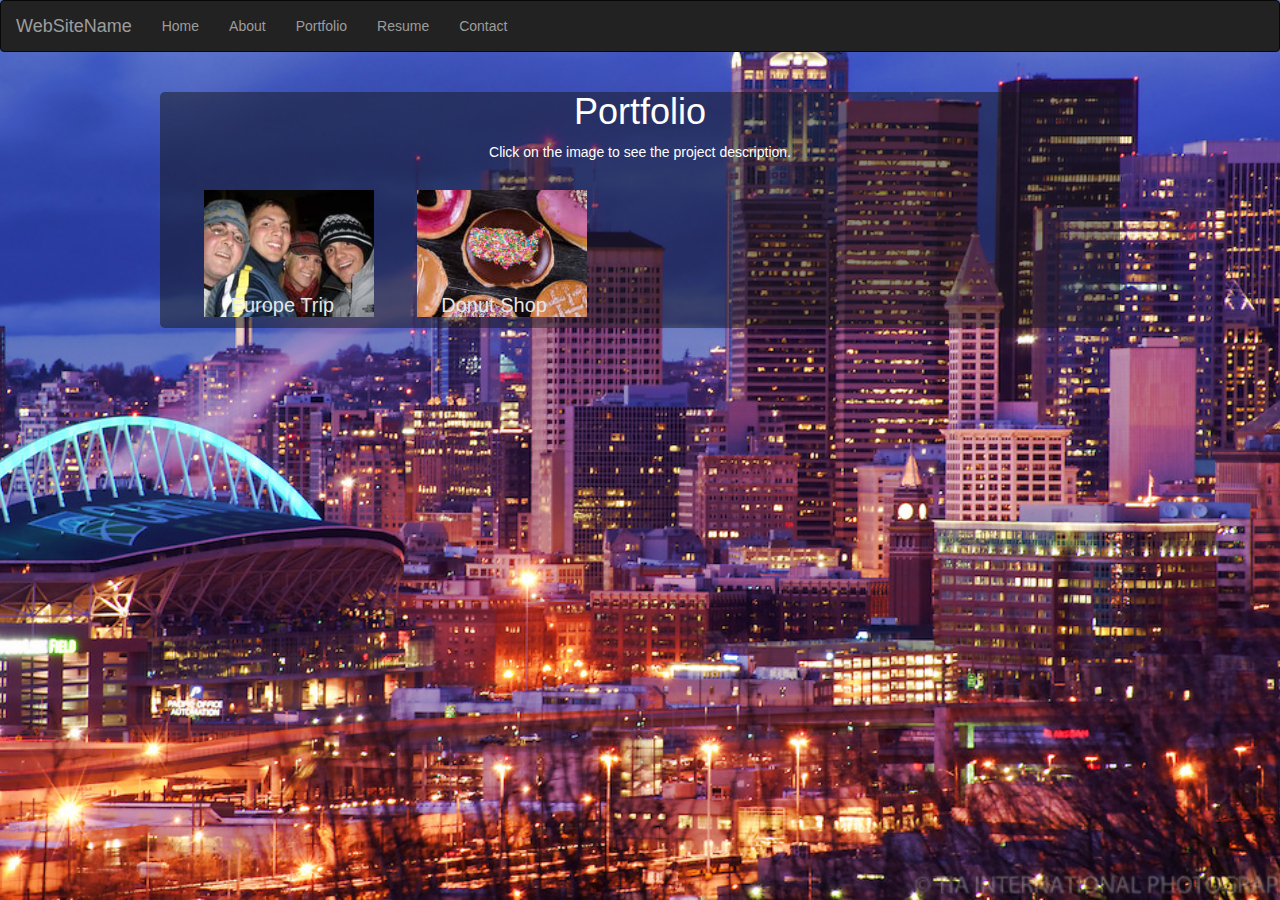
==== index.html @ e83cef01 "Update index.html" ====
<!DOCTYPE html>
<html lang="en">
<head>
  <title>Tyler Niemi's Portfolio</title>
  <meta name="viewport" content="width=device-width, initial-scale=1.0, maximum-scale=1.0, user-scalable=no">
        <meta name="viewport" content="width=device-width, initial-scale=1">
        <link rel="stylesheet" type="text/css" href="css/reset.css"/>
        <link rel="stylesheet" href="https://maxcdn.bootstrapcdn.com/bootstrap/3.3.7/css/bootstrap.min.css">
        <link rel="stylesheet" type="text/css" href="css/styles_test.css"/>
        <link rel="stylesheet" type="text/css" href="css/style1.css" />
        <link rel="stylesheet" type="text/css" href="css/navbar-fixed-side.css"/>
        <link rel="stylesheet" href="css\modal_style.css" type="text/css">
        <link rel="stylesheet" href="css\portfolio_buttons.css" type="text/css">
        <script src="https://ajax.googleapis.com/ajax/libs/jquery/1.12.4/jquery.min.js"></script>
        <script src="https://maxcdn.bootstrapcdn.com/bootstrap/3.3.7/js/bootstrap.min.js"></script>
        <script src="menu.js"></script>
</head>

<body>
  <nav class="navbar navbar-inverse">
  <div class="container-fluid">
    <div class="navbar-header">
      <button type="button" class="navbar-toggle" data-toggle="collapse" data-target="#myNavbar">
        <span class="icon-bar"></span>
        <span class="icon-bar"></span>
        <span class="icon-bar"></span>
      </button>
      <a class="navbar-brand" href="#">WebSiteName</a>
    </div>
    <div class="collapse navbar-collapse" id="myNavbar">
      <ul class="nav navbar-nav">
        <li><a href="" class="index">Home</a></li>
        <li><a href="" class="about">About</a></li>
        <li><a href="" class="work">Portfolio</a></li>
        <li><a href="" class="resume">Resume</a></li>
        <li><a href="" class="contact">Contact</a></li>
      </ul>
    </div>
  </div>
</nav>
<article id="index">
  <ul class="cb-slideshow">
    <li><span>Image 01</span></li>
    <li><span>Image 02</span></li>
    <li><span>Image 03</span></li>
    <li><span>Image 04</span></li>
    <li><span>Image 05</span></li>
    <li><span>Image 06</span></li>
  </ul>
</article>
<article id="about">
  <div class="content">
    <h3>About Me</h3>
    <div class="right"><img src="images/about.jpg"></div>
    <p>My name is Tyler Niemi. I am 35 years of age, and currently live in Renton, Washington. In 2004 I enrolled here in the Computer Science program. I received my AA degree in 2006, and Im now looking to pursue my BA. By obtaining my degree Im hoping to land a position where I can not only showcase my skills, but support myself as well. </p>

    <h3>Family</h3>
    <p>In my family I have 2 sisters. Ashley who is 39, and Lindsay who is 38. They are both happily married and each have 2 daughters so I have 4 nieces Kylie who is 11, Kiera and Ella who are both 7, and Layla who is 4.</p>
  </div>
</article>

<article id="resume">
  <div class="content">
    <h3>Resume</h3>
    <p>Computer Science student with 5 years experience in content management using multiple tools to ensure that web content and functionality were working as desired. Looking to obtain an entry level position in Web Decvelopment with an organization where my IT skills and great work ethic will be an asset to an established team</p>

    <h3>Technical Training</h3>
    <table id="training">
     <tr>
      <td><li>SQL Server 2000</li></td>
      <td><li>SEO</li></td>
      <td><li>Digital Imaging</li></td>
    </tr>

    <tr>
      <td><li>HTML & HTML 5</li></td>
      <td><li>Web Design</li></td>
      <td><li>C#.Net</li></td>
    </tr>

    <tr>
      <td><li>Data Analysis</li></td>
      <td><li>Dreamweaver</li></td>
      <td><li>Data Theory And Design</li></td>
    </tr>

    <tr>
      <td><li>JavaScript</li></td>
      <td><li>Software Testing</li></td>
      <td><li>Technical Writing</li></td>
    </tr>

    <tr>
      <td><li>Frontpage</li></td>
      <td><li>Site Trafficking</li></td>
      <td><li>Abode Flah</li></td>
    </tr>

    <tr>
      <td><li>SQL Server 2014</li></td>
      <td><li>Ruby On Rails</li></td>
      <td><li>Adobe Flash</li></td>
    </tr>

    <tr>
      <td><li>CSS</li></td>
      <td><li>JQuery</li></td>
      <td><li>Tableau</li></td>
    </tr>
  </table>

  <h2>Professional Experience</h2>
  <h3>Content Manager</h3>
  <p class="alignleft"><i>FaithNetwork, Bellevue Washington</i></p>
    <p class="alignright">(January 11th, 2011 - Current)</p>
    <ul>
      <li>Ultilized Content Management System to create and update websites using HTML and CSS</li>
      <li>Creating and Managing Google Analytic Accounts for over 300 websites</li>
      <li>Monitored IE8-10, Chrome, Safari, and Firefox to ensure links and content were working correctly</li>
      <li>Edited images when neccesary using Adobe Photoshop</li>
    </ul>
    <h3>Material Handeler</h3>
  <p class="alignleft"><i>Federal Express, Seatac Washington</i></p>
    <p class="alignright">March, 23rd 2016 - Current</p>
    <h3>Web Designer</h3>
  <p class="alignleft"><i>Hobart Machined Products, Hobart Washington</i></p>
    <p class="alignright">March 2008 - August 2016</p>
    <ul>
      <li>Created expansion pages using HTML and CSS in Microsoft Frontpage/li>
      <li>Updated photos and text content</li>
      <li>Tested webpages for errors and broken links and repaired them as needed</li>
    </ul>
  </div>
   </article>
   <article id="work">
    <div class="content">
    <h1 id="portfolio">Portfolio</h1>
    <p id="desc">Click on the image to see the project description.</p>

    <!-- Trigger/Open The Modal -->
<div id="shop">
    <button class="modal-button">
        <img src="images/scotland/P1290255.JPG"/>
        <a href="#myModal1">Europe Trip</a>
    </button>
    <button class="modal-button">
        <img src="images/donut.jpg"/>
        <a href="#myModal2">Donut Shop</a>
    </button>
</div>

<!-- The Modal -->
<div id="myModal1" class="modal">

  <!-- Modal content -->
  <div class="modal-content">
    <div class="modal-header">
      <span class="close">×</span>
      <h2>Europe Trip</h2>
    </div>
    <div class="modal-body">
      <div class="left"> <img src="https://tyler-niemi.github.io/images/scotland/P1290255.JPG"><br><br><img src="images/spain/P2060409.JPG"></div>
     <div class="right"><img src="images/london/P1240009.jpg"><br><br><img src="images/scotland/P1300308.JPG"></div>

     <h3>About Project</h3>
     <p>In the winter of 2009 two of my cousins and I took a trip to Europe for two weeks. The places we visited were London, Scotland, France, and Spain. For this project, I wanted to gather all the photos from this amazing trip and create a Lightbox Window using JQuery that would allow visiters to view these photos.

     <h3>Skills used to create the project:</h3>

      <ul id="productDesc">
        <li>HTML</li>
        <li>CSS</li>
        <li>JavaScript</li>
        <li>JQuery</li>
        <li>Photoshop</li>
      </ul>
      <input type="button" value="VIEW PROJECT" onclick="openTrips()" id="trips">

    </div>
  </div>

</div>


<!-- Trigger/Open The Modal -->


<!-- The Modal -->
<div id="myModal2" class="modal">

  <!-- Modal content -->
  <div class="modal-content">
    <div class="modal-header">
      <span class="close">×</span>
      <h2>Donut Shop</h2>
    </div>
    <div class="modal-body">
      <h3>About Project</h3>
     <p>For this project, one of my class assingments was to create a donut shop simulator.
      The purpose of this project was to to create three variables hours, customers per hour,
      and donuts made per hour and finally we were to add all the numbers from the donuts made per hour variable to get the total donuts that were made per day.</p>

      <p>The way I accomplished this was I wrote some JavaScript code to get a random number for the customers, and then I multiplied that by 2 to get the donutes per hour. </p>
      <h3>Skills used to create the project:</h3>
      <ul id="productDesc">
        <li>HTML</li>
        <li>CSS</li>
        <li>JavaScript</li>
        <li>JQuery</li>
      </ul>
      <input type="button" value="VIEW PROJECT" onclick="openShop()" id="trips">
    </div>
    </div>
  </div>

</div>
</article>
       <article id="contact">
        <div class="content">
      <h3>Contact Me</h3>
      <h4 id="full_name">Name :</h4> Tyler Niemi<br>
                    <h4 id="phone_number">Number :</h4> 206-228-8335<br>
                    <h4 id="email">Email :</h4> <a href="mailto: tylerniemi@hotmail.com">tylerniemi@hotmail.com</a>
    </div>
    </article>
  </div>
  <script src="https://ajax.googleapis.com/ajax/libs/jquery/1.11.3/jquery.min.js"></script>
  <script type="text/javascript" src="js\modal_window.js"></script>
  <script type="text/javascript" src="js\span_content.js"></script>
  </body>
</html>
---- css/styles_test.css ----
body {
  background: url(../images/seattle_night.jpg) no-repeat center center fixed;
  -webkit-background-size: cover;
  -moz-background-size: cover;
  -o-background-size: cover;
  background-size: cover;
}

.content {
  font-family: 'Open Sans', sans-serif;
  margin: 40px auto;
  background: rgba(22,22,22, 0.5);
  width: 100%;
    max-width: 960px;
  border-radius: 5px;
  padding-bottom: 32px;
  color: white;
}

table#training {
    width: 100%;
}

.left {
    float:right;

}

.right {
    float: right;

}

.modal-button {
    border: none;
  padding: 0;
  background: none;
}



#about p {
    padding-left: 40px;
}

.modal-body p {
    color: black;
}

.modal-content h3 {
    color: black;
}

#training li{
    padding-left: 40px;
  }

#portfolio, #desc
{
  text-align: center;
}

table.center {
  margin-left:auto;
  margin-right:auto;
}

#productDesc {
  list-style-image:url(../images/action_add.png);
  color: black;
}

#trips
{
    background-color: Transparent;
    background-repeat:no-repeat;
    cursor:pointer;
    overflow: hidden;
    outline:none;
    color: #4286f4;
    font-size: 25px;
    border: 2px solid #4286f4;
    padding: 10px;
    border-radius: 25px;
}

.cd-main-content {
  width: 90%;
  max-width: 700px;
  margin: 0 auto;
  padding: 2em 0;
}
.cd-main-content p {
  font-size: 1.4rem;

  line-height: 1.0;
  color: #999999;
  margin: 2em 0;
}
@media only screen and (min-width: 1170px) {
  .cd-main-content {
    padding: 3em 0;
    margin-top: -30px;
  }
  .cd-main-content p {
    font-size: 1.6rem;
  }
}

#callout {
  width: 180px;
  padding: 5px 15px;
  float: left;
  margin: 13px 0 0 5%;
}

#middle {
  width: 180px; /* Account for margins + border values */
  float: left;
  padding: 5px 15px;
  margin: 13px 0 0 5%;
}

#sidebar {
  width: 180px;
  padding: 5px 15px;
  float: left;
  margin: 13px 0 0 5%;
}

/* Custom, iPhone Retina */
@media only screen and (min-width : 320px) {
    body {
        background-color: black;
        color: white;
    }

    img {
        max-width:100%;
        height:auto !important;
        width:100%;
        padding:15px;
    }
    #full_name, #phone_number, #email {
    display:inline !important;
    margin: 5px;
    font-size: 25px;}

    div.left {
        width: 110px;
        height: 100px;
    }

    div.right{
        width: 110px;
        height: 100px;
    }
    .modal-button
    {
      display: inline-block;
      height: 150px;
      padding: 0;
      margin: 0;
      vertical-align: top;
      width: 200px;
      border: none;
    }

}

/* Extra Small Devices, Phones */
@media only screen and (min-width : 480px) {
    body {
        background-color: black;
        color: white;

    }
    img {
        max-width:100%;
        height:auto !important;
        width:100%;
        padding:15px;
    }

    #full_name, #phone_number, #email {
    display:inline !important;
    margin: 5px;
    font-size: 25px;}

    div.left {
        width: 110px;
        height: 100px;
    }

    div.right{
        width: 110px;
        height: 100px;
    }

    .modal-button
    {
      display: inline-block;
      height: 150px;
      padding: 0;
      margin: 0;
      vertical-align: top;
      width: 200px;
      border: none;
    }
}


/* Small Devices, Tablets */
@media only screen and (min-width : 768px) {
    /* your mobile css, change this as you please */
    body
    {
        background-color: #D3D3D3;
        color: black
    }

    img {
        max-width:100%;
        height:auto !important;
        width:100%;
        padding:15px;
    }

    #full_name, #phone_number, #email {
    display:inline !important;
    margin: 5px;
    font-size: 25px;}

    div.left {
        width: 200px;
        height: 150px;
    }

    div.right{
        width: 200px;
        height: 150px;
    }

        .modal-button
    {
      display: inline-block;
      height: 150px;
      padding: 0;
      margin: 0;
      vertical-align: top;
      width: 200px;
      border: none;
    }
}

/* Medium Devices, Desktops */
@media only screen and (min-width : 992px) {
    body {
        background-color: white;
        color: black;
    }
    #full_name, #phone_number, #email {
    display:inline !important;
    margin: 5px;
    font-size: 25px;}

    img {
        max-width:100%;
        height:auto !important;
        width:100%;
        padding:15px;
    }

    div.left {
        width: 200px;
        height: 150px;
    }

    div.right{
        width: 200px;
        height: 150px;
    }

        .modal-button
    {
      display: inline-block;
      height: 150px;
      padding: 0;
      margin: 0;
      vertical-align: top;
      width: 200px;
      border: none;
    }
}

/* Large Devices, Wide Screens */
@media only screen and (min-width : 1200px) {
    /* your desktop css */
    body {
        background-color: white;
        color: black;
    }

    #full_name {
        font-size: 25px;
        display:inline !important;
    margin: 5px;
    }

    #phone_number, #email {
    display:inline !important;
    margin: 5px;
    font-size: 25px;}

    img {
        max-width:100%;
        height:auto !important;
        width:100%;
        padding:15px;
    }

    div.left {
        width: 200px;
        height: 150px;
    }

    div.right{
        width: 200px;
        height: 150px;
    }

        .modal-button
    {
      display: inline-block;
      height: 150px;
      padding: 0;
      margin: 0;
      vertical-align: top;
      width: 200px;
      border: none;
    }
}
---- css/style1.css ----
.cb-slideshow li{
  list-style-type: none;
}

.cb-slideshow,
.cb-slideshow:after {
    position: fixed;
    width: 100%;
    height: 100%;
    margin-top: -20px;
    left: 0px;
    z-index: 0;
}
.cb-slideshow:after {
    content: '';
    background: transparent url(../images/pattern.png) repeat top left;
}
.cb-slideshow li span {
    width: 100%;
    height: 100%;
    position: absolute;
    top: 0px;
    left: 0px;
    color: transparent;
    background-size: cover;
    background-position: 50% 50%;
    background-repeat: none;
    opacity: 0;
    z-index: 0;
    -webkit-backface-visibility: hidden;
    -webkit-animation: imageAnimation 36s linear infinite 0s;
    -moz-animation: imageAnimation 36s linear infinite 0s;
    -o-animation: imageAnimation 36s linear infinite 0s;
    -ms-animation: imageAnimation 36s linear infinite 0s;
    animation: imageAnimation 36s linear infinite 0s;
}
.cb-slideshow li div {
    z-index: 1000;
    position: absolute;
    bottom: 30px;
    left: 0px;
    width: 100%;
    text-align: center;
    opacity: 0;
    color: #fff;
    -webkit-animation: titleAnimation 36s linear infinite 0s;
    -moz-animation: titleAnimation 36s linear infinite 0s;
    -o-animation: titleAnimation 36s linear infinite 0s;
    -ms-animation: titleAnimation 36s linear infinite 0s;
    animation: titleAnimation 36s linear infinite 0s;
}
.cb-slideshow li div h3 {
    font-family: 'BebasNeueRegular', 'Arial Narrow', Arial, sans-serif;
    font-size: 240px;
    padding: 0;
    line-height: 200px;
}
.cb-slideshow li:nth-child(1) span {
    background-image: url(../images/me.jpg)
}
.cb-slideshow li:nth-child(2) span {
    background-image: url(../images/camping_trip.jpg);
    -webkit-animation-delay: 6s;
    -moz-animation-delay: 6s;
    -o-animation-delay: 6s;
    -ms-animation-delay: 6s;
    animation-delay: 6s;
}
.cb-slideshow li:nth-child(3) span {
    background-image: url(../images/cruise.jpg);
    -webkit-animation-delay: 12s;
    -moz-animation-delay: 12s;
    -o-animation-delay: 12s;
    -ms-animation-delay: 12s;
    animation-delay: 12s;
}
.cb-slideshow li:nth-child(4) span {
    background-image: url(../images/wedding.jpg);
    -webkit-animation-delay: 18s;
    -moz-animation-delay: 18s;
    -o-animation-delay: 18s;
    -ms-animation-delay: 18s;
    animation-delay: 18s;
}
.cb-slideshow li:nth-child(5) span {
    background-image: url(../images/ferluga_party.jpg);
    -webkit-animation-delay: 24s;
    -moz-animation-delay: 24s;
    -o-animation-delay: 24s;
    -ms-animation-delay: 24s;
    animation-delay: 24s;
}
.cb-slideshow li:nth-child(6) span {
    background-image: url(../images/tilly_car.jpg);
    -webkit-animation-delay: 30s;
    -moz-animation-delay: 30s;
    -o-animation-delay: 30s;
    -ms-animation-delay: 30s;
    animation-delay: 30s;
}
.cb-slideshow li:nth-child(2) div {
    -webkit-animation-delay: 6s;
    -moz-animation-delay: 6s;
    -o-animation-delay: 6s;
    -ms-animation-delay: 6s;
    animation-delay: 6s;
}
.cb-slideshow li:nth-child(3) div {
    -webkit-animation-delay: 12s;
    -moz-animation-delay: 12s;
    -o-animation-delay: 12s;
    -ms-animation-delay: 12s;
    animation-delay: 12s;
}
.cb-slideshow li:nth-child(4) div {
    -webkit-animation-delay: 18s;
    -moz-animation-delay: 18s;
    -o-animation-delay: 18s;
    -ms-animation-delay: 18s;
    animation-delay: 18s;
}
.cb-slideshow li:nth-child(5) div {
    -webkit-animation-delay: 24s;
    -moz-animation-delay: 24s;
    -o-animation-delay: 24s;
    -ms-animation-delay: 24s;
    animation-delay: 24s;
}
.cb-slideshow li:nth-child(6) div {
    -webkit-animation-delay: 30s;
    -moz-animation-delay: 30s;
    -o-animation-delay: 30s;
    -ms-animation-delay: 30s;
    animation-delay: 30s;
}
/* Animation for the slideshow images */
@-webkit-keyframes imageAnimation {
    0% { opacity: 0;
    -webkit-animation-timing-function: ease-in; }
    8% { opacity: 1;
         -webkit-animation-timing-function: ease-out; }
    17% { opacity: 1 }
    25% { opacity: 0 }
    100% { opacity: 0 }
}
@-moz-keyframes imageAnimation {
    0% { opacity: 0;
    -moz-animation-timing-function: ease-in; }
    8% { opacity: 1;
         -moz-animation-timing-function: ease-out; }
    17% { opacity: 1 }
    25% { opacity: 0 }
    100% { opacity: 0 }
}
@-o-keyframes imageAnimation {
    0% { opacity: 0;
    -o-animation-timing-function: ease-in; }
    8% { opacity: 1;
         -o-animation-timing-function: ease-out; }
    17% { opacity: 1 }
    25% { opacity: 0 }
    100% { opacity: 0 }
}
@-ms-keyframes imageAnimation {
    0% { opacity: 0;
    -ms-animation-timing-function: ease-in; }
    8% { opacity: 1;
         -ms-animation-timing-function: ease-out; }
    17% { opacity: 1 }
    25% { opacity: 0 }
    100% { opacity: 0 }
}
@keyframes imageAnimation {
    0% { opacity: 0;
    animation-timing-function: ease-in; }
    8% { opacity: 1;
         animation-timing-function: ease-out; }
    17% { opacity: 1 }
    25% { opacity: 0 }
    100% { opacity: 0 }
}
/* Animation for the title */
@-webkit-keyframes titleAnimation {
    0% { opacity: 0 }
    8% { opacity: 1 }
    17% { opacity: 1 }
    19% { opacity: 0 }
    100% { opacity: 0 }
}
@-moz-keyframes titleAnimation {
    0% { opacity: 0 }
    8% { opacity: 1 }
    17% { opacity: 1 }
    19% { opacity: 0 }
    100% { opacity: 0 }
}
@-o-keyframes titleAnimation {
    0% { opacity: 0 }
    8% { opacity: 1 }
    17% { opacity: 1 }
    19% { opacity: 0 }
    100% { opacity: 0 }
}
@-ms-keyframes titleAnimation {
    0% { opacity: 0 }
    8% { opacity: 1 }
    17% { opacity: 1 }
    19% { opacity: 0 }
    100% { opacity: 0 }
}
@keyframes titleAnimation {
    0% { opacity: 0 }
    8% { opacity: 1 }
    17% { opacity: 1 }
    19% { opacity: 0 }
    100% { opacity: 0 }
}
/* Show at least something when animations not supported */
.no-cssanimations .cb-slideshow li span{
    opacity: 1;
}

@media screen and (max-width: 1140px) {
    .cb-slideshow li div h3 { font-size: 140px }
}
@media screen and (max-width: 600px) {
    .cb-slideshow li div h3 { font-size: 80px }
}
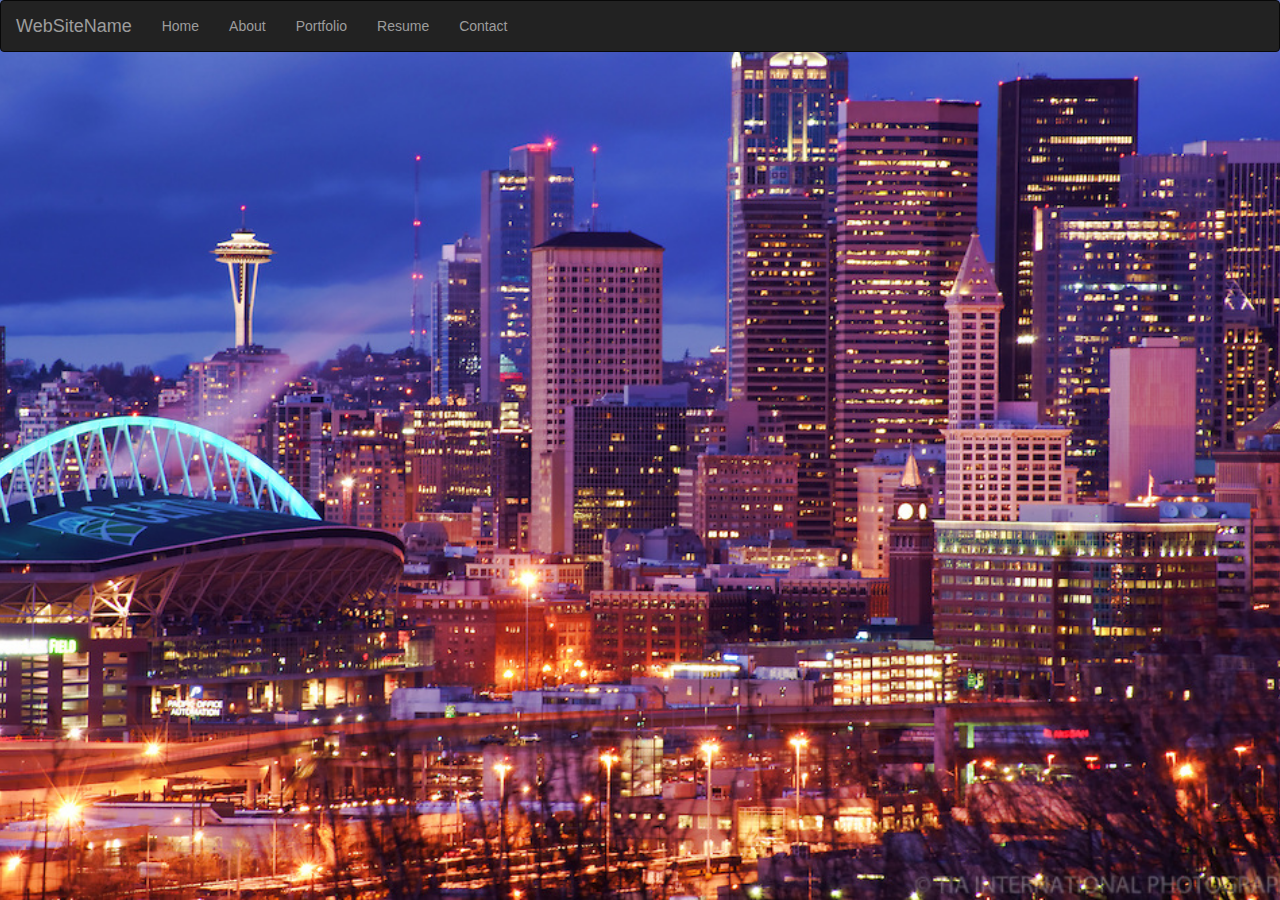
==== commit f445c2d5: "Update index.html" ====
--- a/index.html
+++ b/index.html
@@ -52,10 +52,7 @@
   <div class="content">
     <h3>About Me</h3>
     <div class="right"><img src="images/about.jpg"></div>
-    <p>My name is Tyler Niemi. I am 35 years of age, and currently live in Renton, Washington. In 2004 I enrolled here in the Computer Science program. I received my AA degree in 2006, and Im now looking to pursue my BA. By obtaining my degree Im hoping to land a position where I can not only showcase my skills, but support myself as well. </p>
-
-    <h3>Family</h3>
-    <p>In my family I have 2 sisters. Ashley who is 39, and Lindsay who is 38. They are both happily married and each have 2 daughters so I have 4 nieces Kylie who is 11, Kiera and Ella who are both 7, and Layla who is 4.</p>
+    <p>Computer Science student with 5 years experience in content management using multiple tools to ensure that web content and functionality were working as desired. Looking to obtain an entry level position in Web Decvelopment with an organization where my IT skills and great work ethic will be an asset to an established team.</p>
   </div>
 </article>
 
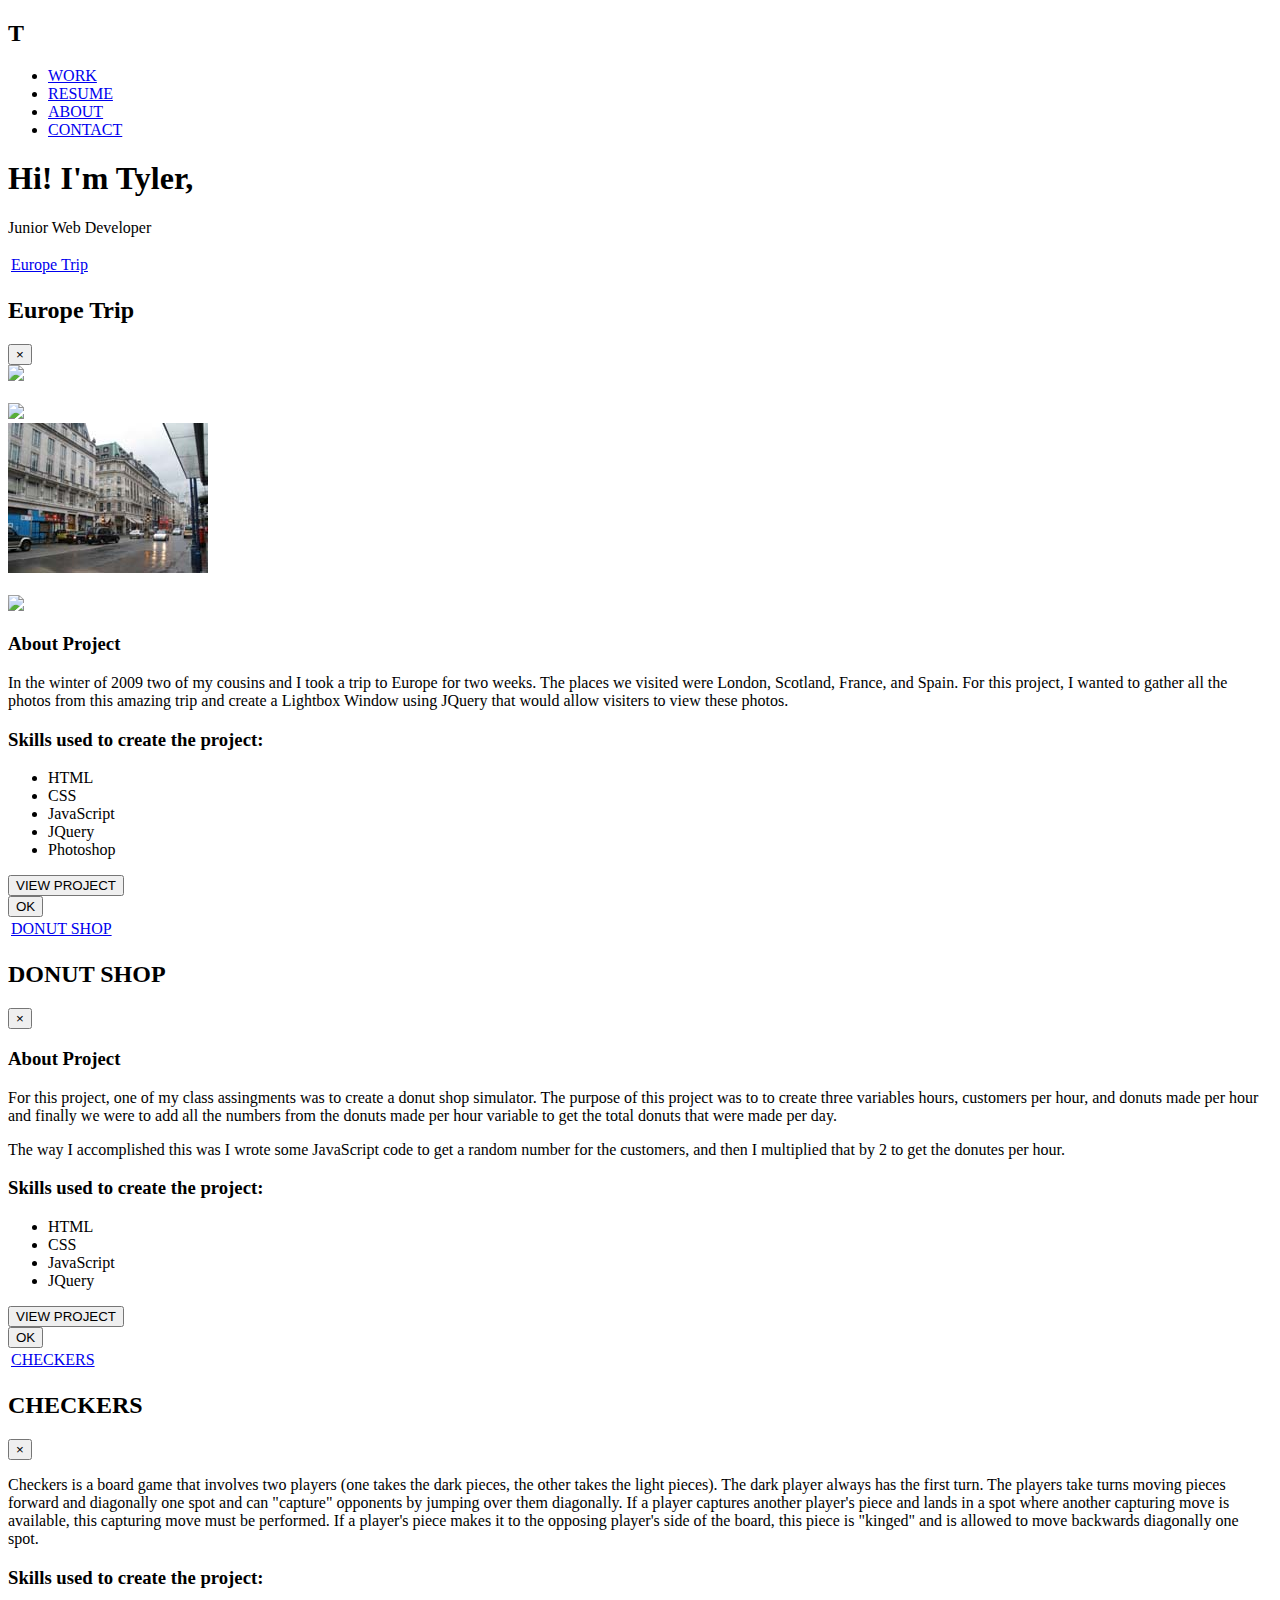
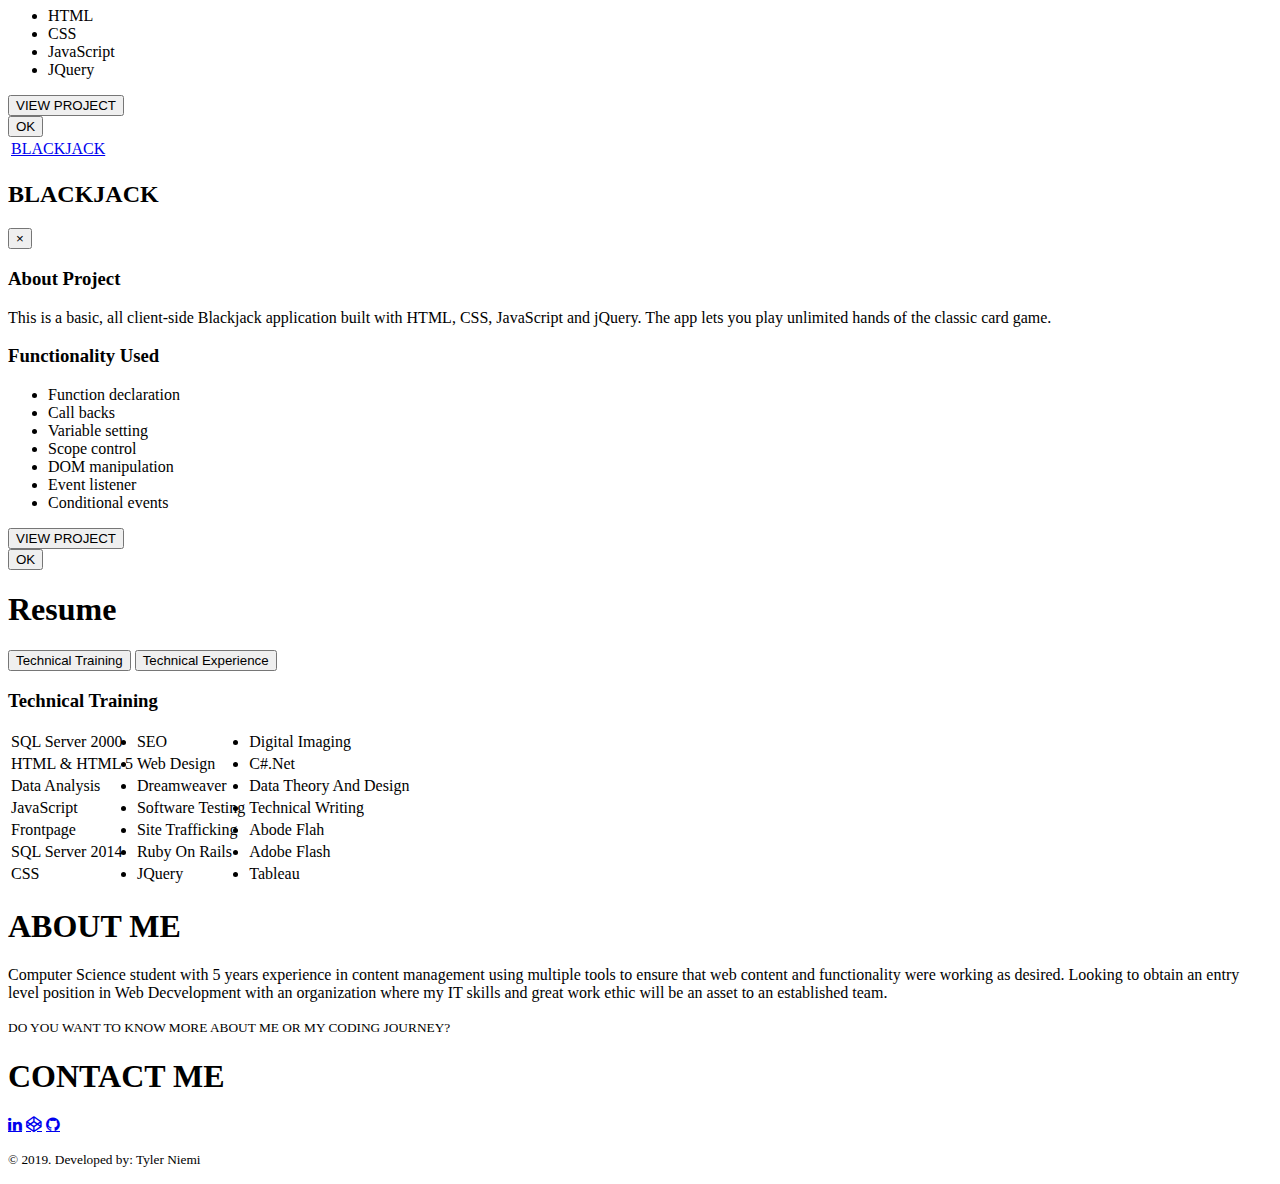
==== commit 672e450f: "Update index.html" ====
--- a/index.html
+++ b/index.html
@@ -1,228 +1,369 @@
 <!DOCTYPE html>
-<html lang="en">
+
+<html>
+
 <head>
-  <title>Tyler Niemi's Portfolio</title>
-  <meta name="viewport" content="width=device-width, initial-scale=1.0, maximum-scale=1.0, user-scalable=no">
-        <meta name="viewport" content="width=device-width, initial-scale=1">
-        <link rel="stylesheet" type="text/css" href="css/reset.css"/>
-        <link rel="stylesheet" href="https://maxcdn.bootstrapcdn.com/bootstrap/3.3.7/css/bootstrap.min.css">
-        <link rel="stylesheet" type="text/css" href="css/styles_test.css"/>
-        <link rel="stylesheet" type="text/css" href="css/style1.css" />
-        <link rel="stylesheet" type="text/css" href="css/navbar-fixed-side.css"/>
-        <link rel="stylesheet" href="css\modal_style.css" type="text/css">
-        <link rel="stylesheet" href="css\portfolio_buttons.css" type="text/css">
-        <script src="https://ajax.googleapis.com/ajax/libs/jquery/1.12.4/jquery.min.js"></script>
-        <script src="https://maxcdn.bootstrapcdn.com/bootstrap/3.3.7/js/bootstrap.min.js"></script>
-        <script src="menu.js"></script>
+  <title>Tyler Niemi</title>
+
+  <meta charset="utf-8">
+  <meta name="description" content="Personal Portfolio">
+  <meta name="author" content="Tyler Niemi">
+  <meta name="keywords" content="Personal portfolio, about, work, projects, contact">
+  <meta name="viewport" content="width=device-width, initial-scale=1.0">
+  <link rel="stylesheet" type="text/css" href="css/styles.css">
+  <link rel="stylesheet" type="text/css" href="css/modal_styles.css">
+
+  <link rel="stylesheet" href="css\portfolio_buttons.css" type="text/css">
+  <link href="css/bootstrap.min.css" rel="stylesheet">
+
+  <link rel="stylesheet" href="https://cdnjs.cloudflare.com/ajax/libs/font-awesome/4.7.0/css/font-awesome.min.css">
+  <link href="https://fonts.googleapis.com/css?family=Architects+Daughter|Itim|Source+Sans+Pro" rel="stylesheet">
+
 </head>
 
 <body>
-  <nav class="navbar navbar-inverse">
-  <div class="container-fluid">
-    <div class="navbar-header">
-      <button type="button" class="navbar-toggle" data-toggle="collapse" data-target="#myNavbar">
-        <span class="icon-bar"></span>
-        <span class="icon-bar"></span>
-        <span class="icon-bar"></span>
-      </button>
-      <a class="navbar-brand" href="#">WebSiteName</a>
-    </div>
-    <div class="collapse navbar-collapse" id="myNavbar">
-      <ul class="nav navbar-nav">
-        <li><a href="" class="index">Home</a></li>
-        <li><a href="" class="about">About</a></li>
-        <li><a href="" class="work">Portfolio</a></li>
-        <li><a href="" class="resume">Resume</a></li>
-        <li><a href="" class="contact">Contact</a></li>
+<div id="container">
+
+  <nav id="navbar">
+    <div id="navLogo">
+      <h2 id="logo">T</h2>
+    </div>
+
+    <div id="navLinks">
+      <ul id="uList">
+        <li class="list"><a class="link" href="#projects">WORK</a></li>
+        <li class="list"><a class="link" href="#resumeImg">RESUME</a></li>
+        <li class="list"><a class="link" href="#aboutImg">ABOUT</a></li>
+        <li class="list"><a class="link" href="#contactImg">CONTACT</a></li>
       </ul>
     </div>
+  </nav>
+
+  <main id="main">
+    <div id="welcome-section">
+      <div id="layer">
+        <h1 id="welcomeHeadline">Hi! I'm Tyler,</h1>
+        <p id="welcomeParagraf">Junior Web Developer</p>
+      </div>
+    </div>
+
+    <div id="projects">
+
+      <div class="container-fluid">
+        <div class="row">
+          <div class="col-xs-12 col-md-6 id="first-child"">
+            <div class="bg top-left">
+            </div>
+
+            <table class="center">
+              <tr>
+                <td><a href="#firstModal" role="button" class="btn btn-primary" data-toggle="modal">Europe Trip</a></td>
+              </tr>
+            </table>
+
+            <!-- START MODEL -->
+            <div class="modal" id="firstModal" tabindex="-1" role="dialog" aria-hidden="true">
+              <div class="modal-dialog modal-full" role="document">
+                <div class="modal-content">
+                  <div class="modal-header">
+                    <h2 class="modal-title">Europe Trip</h2>
+                    <button type="button" class="close" data-dismiss="modal" aria-label="Close">
+                    <span aria-hidden="true">×</span>
+                  </button>
+                </div>
+
+                <div class="modal-body" id="result">
+                  <div class="left">
+                    <img src="images/france/P1260180.jpg"><br><br><img src="images/spain/P2060409.jpg">
+                  </div>
+
+                  <div class="right">
+                    <img src="images/london/P1240009.jpg"><br><br><img src="images/scotland/P1300308.jpg">
+                  </div>
+
+                  <h3>About Project</h3>
+                  <p>In the winter of 2009 two of my cousins and I took a trip to Europe for two weeks. The places we visited were London, Scotland, France, and Spain. For this project, I wanted to gather all the photos from this amazing trip and create a Lightbox Window using JQuery that would allow visiters to view these photos.</p>
+
+                  <h3>Skills used to create the project:</h3>
+
+                  <ul id="productDesc">
+                    <li>HTML</li>
+                    <li>CSS</li>
+                    <li>JavaScript</li>
+                    <li>JQuery</li>
+                    <li>Photoshop</li>
+                  </ul>
+
+                  <input type="button" value="VIEW PROJECT" onclick="openTrips()" id="trips">
+                </div>
+                <div class="modal-footer">
+                <button type="button" class="btn btn-secondary" data-dismiss="modal">OK</button>
+              </div>
+            </div>
+          </div>
+        </div>
+        <!-- END MODEL -->
+      </div>
+
+      <div class="col-xs-12 col-md-6">
+        <div class="bg top-right"></div>
+
+          <table class="center">
+            <tr>
+              <td><a href="#secondModal" role="button" class="btn btn-primary" data-toggle="modal">DONUT SHOP</a></td>
+            </tr>
+          </table>
+
+          <!-- START MODEL -->
+          <div class="modal" id="secondModal" tabindex="-1" role="dialog" aria-hidden="true">
+            <div class="modal-dialog modal-full" role="document">
+              <div class="modal-content">
+                <div class="modal-header">
+                  <h2 class="modal-title">DONUT SHOP</h2>
+                  <button type="button" class="close" data-dismiss="modal" aria-label="Close">
+                  <span aria-hidden="true">×</span>
+                  </button>
+                </div>
+                <div class="modal-body p-4" id="result">
+                  <h3>About Project</h3>
+                  <p>For this project, one of my class assingments was to create a donut shop simulator.
+                  The purpose of this project was to to create three variables hours, customers per hour,
+                  and donuts made per hour and finally we were to add all the numbers from the donuts made per hour variable to get the total donuts that were made per day.</p>
+
+                  <p>The way I accomplished this was I wrote some JavaScript code to get a random number for the customers, and then I multiplied that by 2 to get the donutes per hour. </p>
+
+                  <h3>Skills used to create the project:</h3>
+
+                  <ul id="productDesc">
+                    <li>HTML</li>
+                    <li>CSS</li>
+                    <li>JavaScript</li>
+                    <li>JQuery</li>
+                  </ul>
+
+                  <input type="button" value="VIEW PROJECT" onclick="openShop()" id="trips">
+                </div>
+                <div class="modal-footer">
+                <button type="button" class="btn btn-secondary" data-dismiss="modal">OK</button>
+              </div>
+            </div>
+          </div>
+        </div>
+        <!-- END MODEL -->
+      </div>
+
+      <div class="col-xs-12 col-md-6">
+        <div class="bg bottom-left"></div>
+
+        <table class="center">
+            <tr>
+              <td><a href="#thirdModal" role="button" class="btn btn-primary" data-toggle="modal">CHECKERS</a></td>
+            </tr>
+          </table>
+
+          <!-- START MODEL -->
+          <div class="modal" id="thirdModal" tabindex="-1" role="dialog" aria-hidden="true">
+            <div class="modal-dialog modal-full" role="document">
+              <div class="modal-content">
+                <div class="modal-header">
+                  <h2 class="modal-title">CHECKERS</h2>
+                  <button type="button" class="close" data-dismiss="modal" aria-label="Close">
+                  <span aria-hidden="true">×</span>
+                  </button>
+                </div>
+                <div class="modal-body p-4" id="result">
+                  <p>Checkers is a board game that involves two players (one takes the dark pieces, the other takes the light pieces). The dark player always has the first turn. The players take turns moving pieces forward and diagonally one spot and can "capture" opponents by jumping over them diagonally. If a player captures another player's piece and lands in a spot where another capturing move is available, this capturing move must be performed. If a player's piece makes it to the opposing player's side of the board, this piece is "kinged" and is allowed to move backwards diagonally one spot.</p>
+
+                  <h3>Skills used to create the project:</h3>
+
+                  <ul id="productDesc">
+                    <li>HTML</li>
+                    <li>CSS</li>
+                    <li>JavaScript</li>
+                    <li>JQuery</li>
+                  </ul>
+
+                  <input type="button" value="VIEW PROJECT" onclick="openCheckers()" id="trips">
+                </div>
+                <div class="modal-footer">
+                <button type="button" class="btn btn-secondary" data-dismiss="modal">OK</button>
+              </div>
+            </div>
+          </div>
+        </div>
+        <!-- END MODEL -->
+      </div>
+
+      <div class="col-xs-12 col-md-6">
+        <div class="bg bottom-right"></div>
+        <table class="center">
+            <tr>
+              <td><a href="#fourthModal" role="button" class="btn btn-primary" data-toggle="modal">BLACKJACK</a></td>
+            </tr>
+          </table>
+
+          <!-- START MODEL -->
+          <div class="modal" id="fourthModal" tabindex="-1" role="dialog" aria-hidden="true">
+            <div class="modal-dialog modal-full" role="document">
+              <div class="modal-content">
+                <div class="modal-header">
+                  <h2 class="modal-title">BLACKJACK</h2>
+                  <button type="button" class="close" data-dismiss="modal" aria-label="Close">
+                  <span aria-hidden="true">×</span>
+                  </button>
+                </div>
+                <div class="modal-body p-4" id="result">
+                  <h3>About Project</h3>
+                  <p>This is a basic, all client-side Blackjack application built with HTML, CSS, JavaScript and jQuery. The app lets you play unlimited hands of the classic card game.</p>
+
+                  <h3>Functionality Used</h3>
+
+                  <ul id="productDesc">
+                    <li>Function declaration</li>
+                    <li>Call backs</li>
+                    <li>Variable setting</li>
+                    <li>Scope control</li>
+                    <li>DOM manipulation</li>
+                    <li>Event listener</li>
+                    <li>Conditional events</li>
+                  </ul>
+
+                  <input type="button" value="VIEW PROJECT" onclick="openBlackJack()" id="trips">
+                </div>
+                <div class="modal-footer">
+                <button type="button" class="btn btn-secondary" data-dismiss="modal">OK</button>
+              </div>
+            </div>
+          </div>
+        </div>
+        <!-- END MODEL -->
+      </div>
+    </div>
   </div>
-</nav>
-<article id="index">
-  <ul class="cb-slideshow">
-    <li><span>Image 01</span></li>
-    <li><span>Image 02</span></li>
-    <li><span>Image 03</span></li>
-    <li><span>Image 04</span></li>
-    <li><span>Image 05</span></li>
-    <li><span>Image 06</span></li>
-  </ul>
-</article>
-<article id="about">
-  <div class="content">
-    <h3>About Me</h3>
-    <div class="right"><img src="images/about.jpg"></div>
-    <p>Computer Science student with 5 years experience in content management using multiple tools to ensure that web content and functionality were working as desired. Looking to obtain an entry level position in Web Decvelopment with an organization where my IT skills and great work ethic will be an asset to an established team.</p>
-  </div>
-</article>
-
-<article id="resume">
-  <div class="content">
-    <h3>Resume</h3>
-    <p>Computer Science student with 5 years experience in content management using multiple tools to ensure that web content and functionality were working as desired. Looking to obtain an entry level position in Web Decvelopment with an organization where my IT skills and great work ethic will be an asset to an established team</p>
-
-    <h3>Technical Training</h3>
-    <table id="training">
-     <tr>
-      <td><li>SQL Server 2000</li></td>
-      <td><li>SEO</li></td>
-      <td><li>Digital Imaging</li></td>
-    </tr>
-
-    <tr>
-      <td><li>HTML & HTML 5</li></td>
-      <td><li>Web Design</li></td>
-      <td><li>C#.Net</li></td>
-    </tr>
-
-    <tr>
-      <td><li>Data Analysis</li></td>
-      <td><li>Dreamweaver</li></td>
-      <td><li>Data Theory And Design</li></td>
-    </tr>
-
-    <tr>
-      <td><li>JavaScript</li></td>
-      <td><li>Software Testing</li></td>
-      <td><li>Technical Writing</li></td>
-    </tr>
-
-    <tr>
-      <td><li>Frontpage</li></td>
-      <td><li>Site Trafficking</li></td>
-      <td><li>Abode Flah</li></td>
-    </tr>
-
-    <tr>
-      <td><li>SQL Server 2014</li></td>
-      <td><li>Ruby On Rails</li></td>
-      <td><li>Adobe Flash</li></td>
-    </tr>
-
-    <tr>
-      <td><li>CSS</li></td>
-      <td><li>JQuery</li></td>
-      <td><li>Tableau</li></td>
-    </tr>
-  </table>
-
-  <h2>Professional Experience</h2>
-  <h3>Content Manager</h3>
-  <p class="alignleft"><i>FaithNetwork, Bellevue Washington</i></p>
-    <p class="alignright">(January 11th, 2011 - Current)</p>
-    <ul>
-      <li>Ultilized Content Management System to create and update websites using HTML and CSS</li>
-      <li>Creating and Managing Google Analytic Accounts for over 300 websites</li>
-      <li>Monitored IE8-10, Chrome, Safari, and Firefox to ensure links and content were working correctly</li>
-      <li>Edited images when neccesary using Adobe Photoshop</li>
-    </ul>
-    <h3>Material Handeler</h3>
-  <p class="alignleft"><i>Federal Express, Seatac Washington</i></p>
-    <p class="alignright">March, 23rd 2016 - Current</p>
-    <h3>Web Designer</h3>
-  <p class="alignleft"><i>Hobart Machined Products, Hobart Washington</i></p>
-    <p class="alignright">March 2008 - August 2016</p>
-    <ul>
-      <li>Created expansion pages using HTML and CSS in Microsoft Frontpage/li>
-      <li>Updated photos and text content</li>
-      <li>Tested webpages for errors and broken links and repaired them as needed</li>
-    </ul>
-  </div>
-   </article>
-   <article id="work">
-    <div class="content">
-    <h1 id="portfolio">Portfolio</h1>
-    <p id="desc">Click on the image to see the project description.</p>
-
-    <!-- Trigger/Open The Modal -->
-<div id="shop">
-    <button class="modal-button">
-        <img src="images/scotland/P1290255.JPG"/>
-        <a href="#myModal1">Europe Trip</a>
-    </button>
-    <button class="modal-button">
-        <img src="images/donut.jpg"/>
-        <a href="#myModal2">Donut Shop</a>
-    </button>
 </div>
 
-<!-- The Modal -->
-<div id="myModal1" class="modal">
-
-  <!-- Modal content -->
-  <div class="modal-content">
-    <div class="modal-header">
-      <span class="close">×</span>
-      <h2>Europe Trip</h2>
-    </div>
-    <div class="modal-body">
-      <div class="left"> <img src="https://tyler-niemi.github.io/images/scotland/P1290255.JPG"><br><br><img src="images/spain/P2060409.JPG"></div>
-     <div class="right"><img src="images/london/P1240009.jpg"><br><br><img src="images/scotland/P1300308.JPG"></div>
-
-     <h3>About Project</h3>
-     <p>In the winter of 2009 two of my cousins and I took a trip to Europe for two weeks. The places we visited were London, Scotland, France, and Spain. For this project, I wanted to gather all the photos from this amazing trip and create a Lightbox Window using JQuery that would allow visiters to view these photos.
-
-     <h3>Skills used to create the project:</h3>
-
-      <ul id="productDesc">
-        <li>HTML</li>
-        <li>CSS</li>
-        <li>JavaScript</li>
-        <li>JQuery</li>
-        <li>Photoshop</li>
-      </ul>
-      <input type="button" value="VIEW PROJECT" onclick="openTrips()" id="trips">
-
-    </div>
-  </div>
-
+    <div id="resumeImg" class="divHeadline">
+      <h1 class="headline1">Resume</h1>
+    </div>
+
+    <div id="resume">
+      <div class="w3-bar w3-black">
+        <button class="button1" onclick="openCity('techtraining')">Technical Training</button>
+        <button class="button2" onclick="openCity('experience')">Technical Experience</button>
+      </div>
+
+      <div id="techtraining" class="w3-container city">
+        <h3 id="techtraining">Technical Training</h3>
+        <table id="training">
+          <tr>
+            <td><li>SQL Server 2000</li></td>
+            <td><li>SEO</li></td>
+            <td><li>Digital Imaging</li></td>
+          </tr>
+
+          <tr>
+            <td><li>HTML & HTML 5</li></td>
+            <td><li>Web Design</li></td>
+            <td><li>C#.Net</li></td>
+          </tr>
+
+          <tr>
+            <td><li>Data Analysis</li></td>
+            <td><li>Dreamweaver</li></td>
+            <td><li>Data Theory And Design</li></td>
+          </tr>
+
+          <tr>
+            <td><li>JavaScript</li></td>
+            <td><li>Software Testing</li></td>
+            <td><li>Technical Writing</li></td>
+          </tr>
+
+          <tr>
+            <td><li>Frontpage</li></td>
+            <td><li>Site Trafficking</li></td>
+            <td><li>Abode Flah</li></td>
+          </tr>
+
+          <tr>
+            <td><li>SQL Server 2014</li></td>
+            <td><li>Ruby On Rails</li></td>
+            <td><li>Adobe Flash</li></td>
+          </tr>
+
+          <tr>
+            <td><li>CSS</li></td>
+            <td><li>JQuery</li></td>
+            <td><li>Tableau</li></td>
+          </tr>
+        </table>
+      </div>
+
+      <div id="experience" class="w3-container city" style="display:none">
+
+        <h3>Content Manager</h3>
+        <p class="text"><i>FaithNetwork, Bellevue Washington</i></p>
+        <p class="text">(January 11th, 2011 - Current)</p>
+        <ul id="training">
+          <li>Ultilized Content Management System to create and update websites using HTML and CSS</li>
+          <li>Creating and Managing Google Analytic Accounts for over 300 websites</li>
+          <li>Monitored IE8-10, Chrome, Safari, and Firefox to ensure links and content were working correctly</li>
+          <li>Edited images when neccesary using Adobe Photoshop</li>
+        </ul>
+
+        <h3>Web Designer</h3>
+        <p class="text"><i>Hobart Machined Products, Hobart Washington</i></p>
+        <p class="text">March 2008 - August 2016</p>
+        <ul id="training">
+          <li>Created expansion pages using HTML and CSS in Microsoft Frontpage/li>
+          <li>Updated photos and text content</li>
+          <li>Tested webpages for errors and broken links and repaired them as needed</li>
+        </ul>
+      </div>
+     </div>
+
+    <div id="aboutImg" class="divHeadline">
+      <h1 class="headline1">ABOUT ME</h1>
+    </div>
+
+    <div id="about">
+      <p class="text">Computer Science student with 5 years experience in content management using multiple tools to ensure that web content and functionality were working as desired. Looking to obtain an entry level position in Web Decvelopment with an organization where my IT skills and great work ethic will be an asset to an established team.</p>
+    </div>
+
+    <div id="contactImg" class="divHeadline">
+      <p><small>DO YOU WANT TO KNOW MORE ABOUT ME OR MY CODING JOURNEY?</small></p>
+      <h1 class="headline1">CONTACT ME</h1>
+    </div>
+
+    <div id="contact">
+      <a class="fa fa-linkedin" href="https://www.linkedin.com/in/tyler-niemi-19093618" target="_blank"></a>
+      <a class="fa fa-codepen" href="https://codepen.io/tylerniemi/" target="_blank"></a>
+      <a class="fa fa-github" id="profile-link" href="https://github.com/tyler-niemi" target="_blank"></a>
+    </div>
+
+  </main>
+
+  <footer id="footer">
+    <p><small>&copy; 2019. Developed by: Tyler Niemi</small></p>
+  </footer>
+
+  <script>
+  function openCity(cityName) {
+    var i;
+    var x = document.getElementsByClassName("city");
+    for (i = 0; i < x.length; i++) {
+       x[i].style.display = "none";
+    }
+    document.getElementById(cityName).style.display = "block";
+  }
+  </script>
 </div>
 
-
-<!-- Trigger/Open The Modal -->
-
-
-<!-- The Modal -->
-<div id="myModal2" class="modal">
-
-  <!-- Modal content -->
-  <div class="modal-content">
-    <div class="modal-header">
-      <span class="close">×</span>
-      <h2>Donut Shop</h2>
-    </div>
-    <div class="modal-body">
-      <h3>About Project</h3>
-     <p>For this project, one of my class assingments was to create a donut shop simulator.
-      The purpose of this project was to to create three variables hours, customers per hour,
-      and donuts made per hour and finally we were to add all the numbers from the donuts made per hour variable to get the total donuts that were made per day.</p>
-
-      <p>The way I accomplished this was I wrote some JavaScript code to get a random number for the customers, and then I multiplied that by 2 to get the donutes per hour. </p>
-      <h3>Skills used to create the project:</h3>
-      <ul id="productDesc">
-        <li>HTML</li>
-        <li>CSS</li>
-        <li>JavaScript</li>
-        <li>JQuery</li>
-      </ul>
-      <input type="button" value="VIEW PROJECT" onclick="openShop()" id="trips">
-    </div>
-    </div>
-  </div>
-
-</div>
-</article>
-       <article id="contact">
-        <div class="content">
-      <h3>Contact Me</h3>
-      <h4 id="full_name">Name :</h4> Tyler Niemi<br>
-                    <h4 id="phone_number">Number :</h4> 206-228-8335<br>
-                    <h4 id="email">Email :</h4> <a href="mailto: tylerniemi@hotmail.com">tylerniemi@hotmail.com</a>
-    </div>
-    </article>
-  </div>
-  <script src="https://ajax.googleapis.com/ajax/libs/jquery/1.11.3/jquery.min.js"></script>
-  <script type="text/javascript" src="js\modal_window.js"></script>
-  <script type="text/javascript" src="js\span_content.js"></script>
-  </body>
+<script src="https://ajax.googleapis.com/ajax/libs/jquery/1.11.3/jquery.min.js"></script>
+<script type="text/javascript" src="js\modal_window.js"></script>
+<script type="text/javascript" src="js\openproject.js"></script>
+<script src="js/bootstrap.min.js"></script>
+
+</body>
+
 </html>
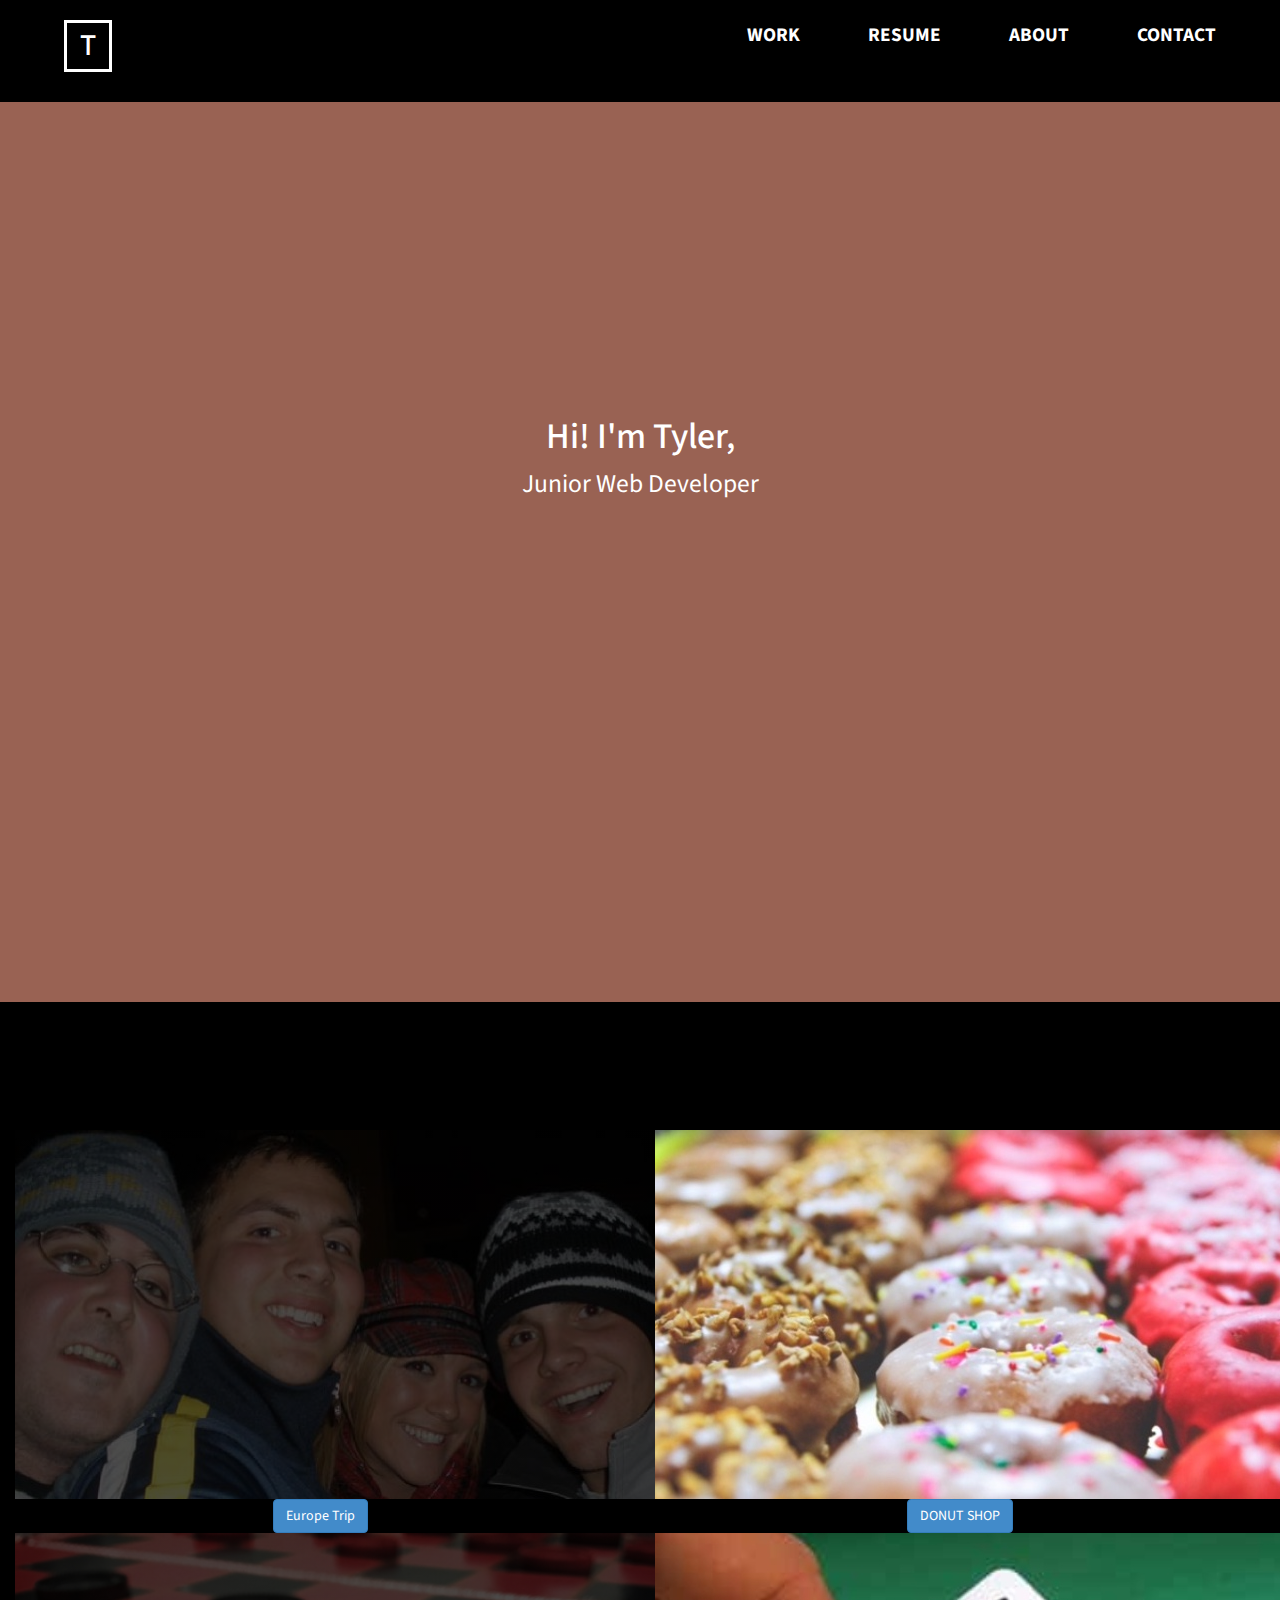
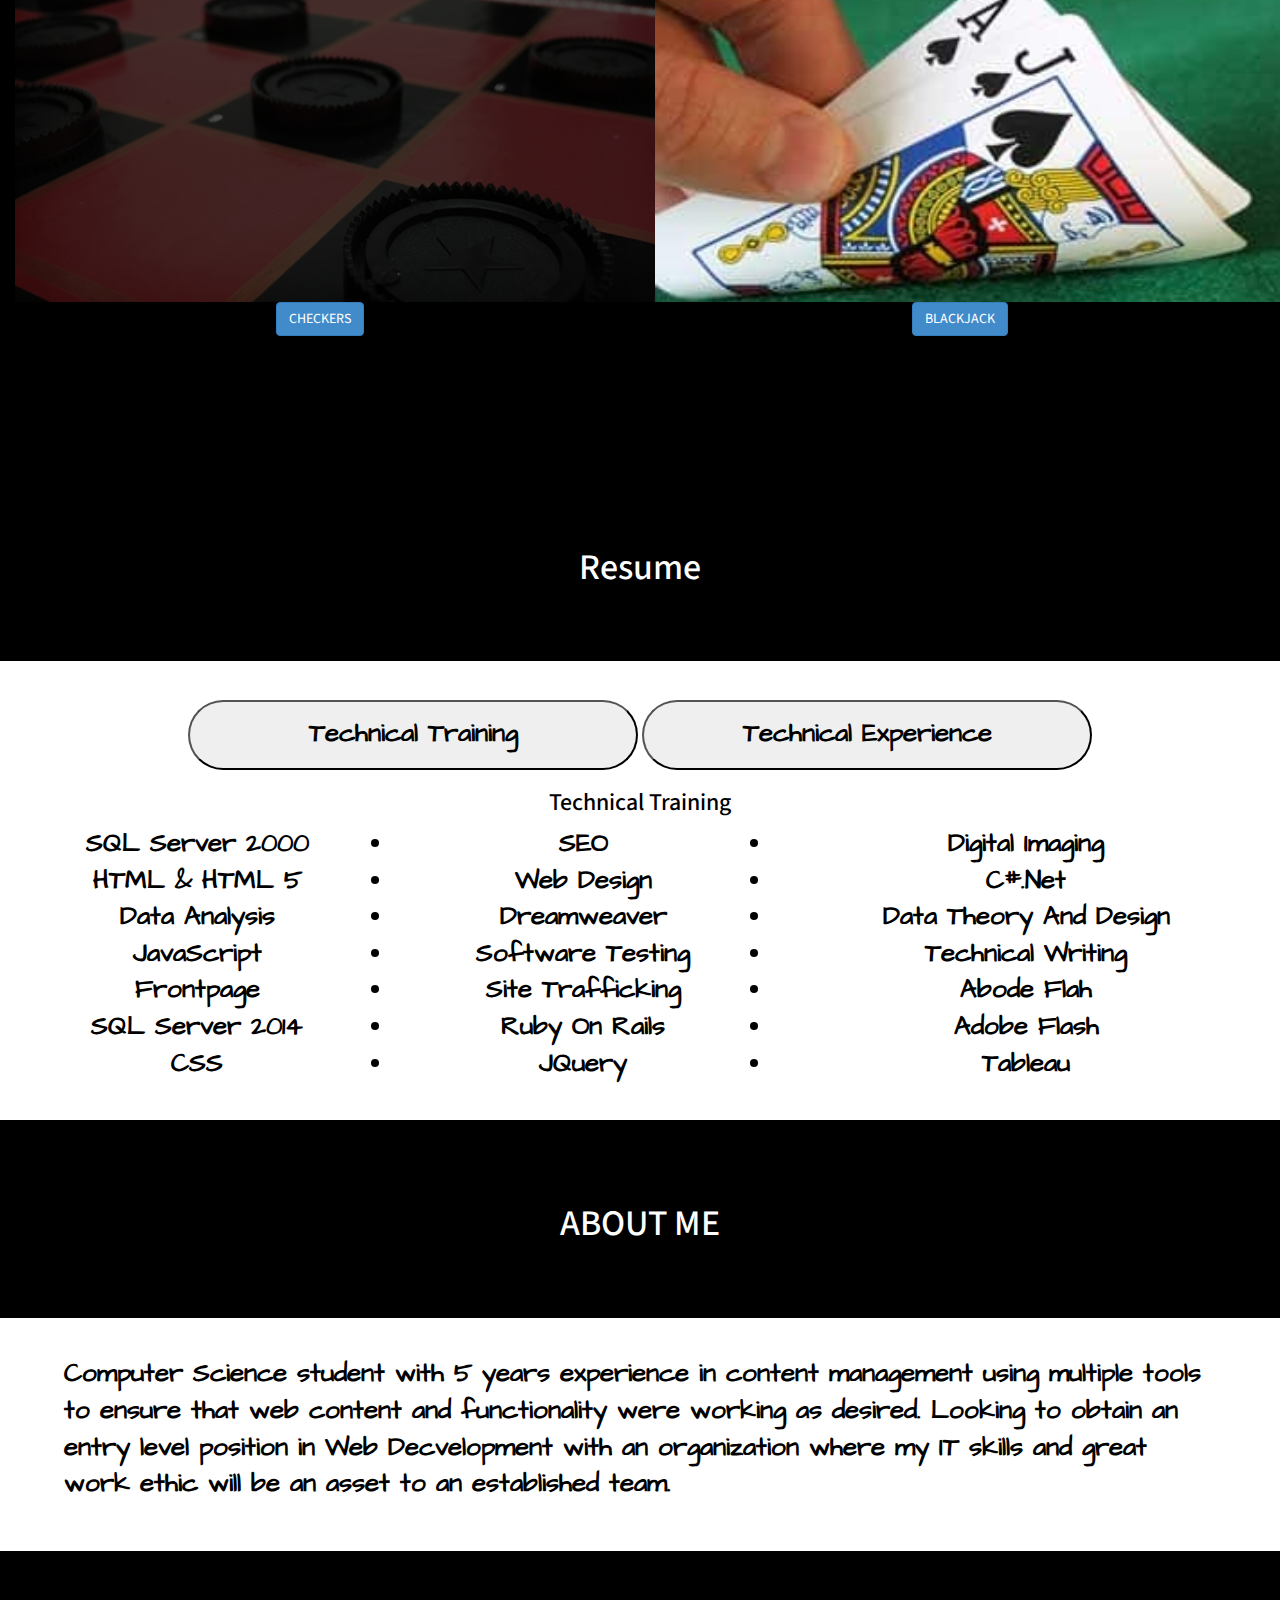
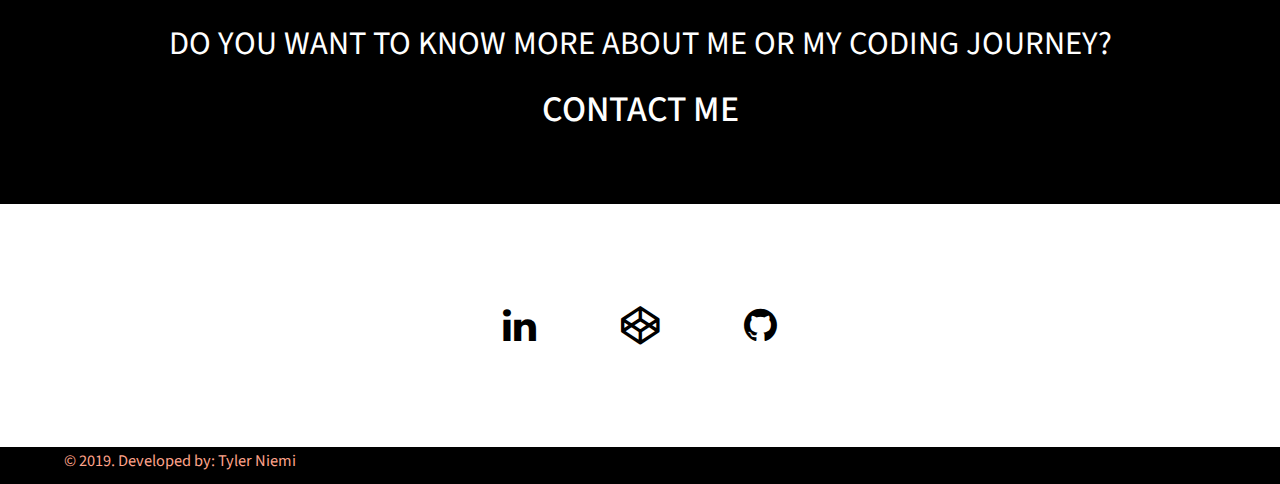
==== commit caad6a4b: "Update index.html" ====
--- a/index.html
+++ b/index.html
@@ -74,11 +74,11 @@
 
                 <div class="modal-body" id="result">
                   <div class="left">
-                    <img src="images/france/P1260180.jpg"><br><br><img src="images/spain/P2060409.jpg">
+                    <img src="images/france/P1260180.JPG"><br><br><img src="images/spain/P2060409.JPG">
                   </div>
 
                   <div class="right">
-                    <img src="images/london/P1240009.jpg"><br><br><img src="images/scotland/P1300308.jpg">
+                    <img src="images/london/P1240009.JPG"><br><br><img src="images/scotland/P1300308.JPG">
                   </div>
 
                   <h3>About Project</h3>
--- a/css/styles.css
+++ b/css/styles.css
@@ -0,0 +1,360 @@
+body, #container {
+  margin: 0vw;
+  padding: 0vw;
+  max-width: 100vw;
+}
+
+p {
+    margin: 0 0 10px;
+}
+
+#container {
+  height: auto;
+  display: flex;
+  flex-direction: column;
+  justify-content: space-between;
+  align-items: center;
+  background-color: black;
+  color: white;
+  font-family: 'Source Sans Pro', sans-serif;
+  font-size: 1.5vw;
+  text-align: center;
+}
+
+
+#training {
+  margin: 0 auto;
+  font-family: 'Architects Daughter', cursive;
+  font-size: 2vw;
+  font-weight: bold;
+  width: 100%;
+  color: black;
+}
+
+#taining li{
+    padding-left: 40px;
+  }
+
+  #productDesc li {
+  padding-left: 40px;
+}
+
+#navbar, #main, #footer {
+  width: 100%;
+}
+
+#navbar
+{
+  background-color: black;
+  display: flex;
+  flex-direction: row;
+  justify-content: space-between;
+  align-items: center;
+  position: sticky;
+  top: 0;
+  z-index: 999;
+}
+
+#navLogo {
+  padding-left: 5vw;
+}
+
+#logo {
+  border: solid;
+  padding: 0.5vw;
+  padding-left: 1vw;
+  padding-right: 1vw;
+}
+
+#navLinks {
+  padding-right: 5vw;
+}
+
+.list {
+  display: inline;
+  margin-left: 5vw;
+}
+
+.link {
+  color: white;
+  text-decoration: none;
+  font-weight: bold;
+}
+
+.link:hover {
+  color: #ffa38a;
+}
+
+#welcome-section {
+  background-image: url("https://www.masterword.com/wp-content/uploads/2018/06/freelancing-language-industry-coffee-computer-pen-note-pad-phone-wood-table.jpg");
+  background-size: cover;
+  background-position: center;
+  background-repeat: no-repeat;
+  background-attachment: fixed;
+  height: 100vh;
+  font-size: 2vw;
+}
+
+#layer {
+  background-color: rgba(255, 163, 138, 0.6);
+  position: relative;
+  top: 0;
+  left: 0;
+  width: 100%;
+  height: 100%;
+}
+
+#welcomeHeadline {
+  background-color: transparent;
+  color: white;
+  text-align: center;
+  padding-top: 35vh;
+}
+
+#welcomeParagraf {
+  background-color: transparent;
+  color: white;
+  text-align: center;
+}
+
+.divHeadline {
+  background-size: cover;
+  background-position: center;
+  background-repeat: no-repeat;
+  padding: 5vw;
+  color: white;
+  font-size: 3vw;
+}
+
+#projects {
+  display: flex;
+  flex-direction: row;
+  flex-wrap: wrap;
+  justify-content: center;
+  align-items: center;
+  margin-top: 10vw;
+  margin-bottom: 10vw;
+}
+
+.project-tile {
+  background-size: cover;
+  background-position: center;
+  background-repeat: no-repeat;
+  margin: 2.5vw;
+  height: 32vw;
+  width: 26vw;
+}
+
+.project-tile:hover {
+  height: 38vw;
+  width: 30vw;
+}
+
+.iframe {
+  width: 80%;
+  height: 80%;
+  margin: 1.8vw;
+}
+
+.links {
+  padding: 2.5vw;
+  color: white;
+  font-family: 'Architects Daughter', cursive;
+  font-weight: bold;
+  text-decoration: none;
+}
+
+.links:hover {
+  color: #ffa38a;
+}
+
+#resumeImg {
+  top:455%;
+background-image: url("https://images.freeimages.com/images/large-previews/9e6/abstract-polygonal-low-poly-photos-texture-3-636190.jpg");
+}
+
+#resume {
+  top:200%;
+  padding-top: 3vw;
+  padding-bottom: 3vw;
+  background-color: white;
+  color: black;
+}
+
+#productImg {
+  background-image: url("https://images.freeimages.com/images/large-previews/9e6/abstract-polygonal-low-poly-photos-texture-3-636190.jpg");
+}
+
+#aboutImg {
+  background-image: url("https://images.freeimages.com/images/large-previews/9e6/abstract-polygonal-low-poly-photos-texture-3-636190.jpg");
+}
+
+#about {
+  padding-top: 3vw;
+  padding-bottom: 3vw;
+  background-color: white;
+  color: black;
+}
+
+.text {
+  padding-left: 5vw;
+  padding-right: 5vw;
+  font-family: 'Architects Daughter', cursive;
+  font-size: 2vw;
+  font-weight: bold;
+  text-align: left;
+}
+
+#contactImg {
+  background-image: url("https://images.freeimages.com/images/large-previews/9e6/abstract-polygonal-low-poly-photos-texture-3-636190.jpg");
+}
+
+#contact {
+  background-color: white;
+  padding: 5vw;
+  font-size: 3vw;
+}
+
+.fa {
+  padding: 3vw;
+  color: black;
+  text-decoration: none;
+}
+
+.fa:hover {
+  color: #ffa38a;
+}
+
+
+#footer {
+  padding-left: 5vw;
+  color: #ffa38a;
+  text-align: left;
+}
+
+.button1 {
+  width: 450px;
+  height: 70px;
+  border-radius: 40px;
+  font-family: 'Architects Daughter', cursive;
+  font-size: 2vw;
+  font-weight: bold;
+
+}
+
+.button1:active {
+  background-color: blue;
+}
+
+.button2 {
+  width: 450px;
+  height: 70px;
+  border-radius: 40px;
+  font-family: 'Architects Daughter', cursive;
+  font-size: 2vw;
+  font-weight: bold;
+}
+
+@media (max-width: 600px) {
+
+#container {
+  font-size: 4vw;
+}
+
+#navLogo {
+  padding-left: 8vw;
+  font-size: 3vw;
+}
+
+#navLinks {
+  padding-right: 8vw;
+  font-size: 3vw;
+}
+
+#welcome-section {
+  font-size: 3.5vw;
+}
+
+.divHeadline {
+  padding: 7vw;
+  font-size: 4vw;
+}
+
+#projects {
+  margin-top: 10vw;
+  margin-bottom: 10vw;
+}
+
+.project-tile {
+  margin: 5vw;
+  height: 100vw;
+  width: 80vw;
+}
+
+.project-tile:hover {
+  height: 110vw;
+  width: 90vw;
+}
+
+.iframe {
+  width: 80%;
+  height: 80%;
+  margin: 3vw;
+}
+
+.links {
+  padding: 5vw;
+}
+
+#about {
+  padding-top: 5vw;
+  padding-bottom: 5vw;
+}
+
+.text {
+  padding-left: 10vw;
+  padding-right: 10vw;
+  font-size: 4vw;
+}
+
+#contact {
+  padding: 5vw;
+  font-size: 8vw;
+}
+
+.fa {
+  padding: 6vw;
+}
+
+#footer {
+  padding-left: 8vw;
+}
+
+}
+
+.left {
+    float:right;
+    padding-right: 4px;
+    padding-left: 2px;
+
+}
+
+.right {
+    float: right;
+
+}
+
+#trips
+{
+    background-color: Transparent;
+    background-repeat:no-repeat;
+    cursor:pointer;
+    overflow: hidden;
+    outline:none;
+    color: #4286f4;
+    font-size: 25px;
+    border: 2px solid #4286f4;
+    padding: 10px;
+    border-radius: 25px;
+}
+
--- a/css/modal_styles.css
+++ b/css/modal_styles.css
@@ -0,0 +1,115 @@
+  .modal-header
+  {
+    background-color: #4286f4;
+    font-family: 'Source Sans Pro', sans-serif;
+    font-size: 1.5vw;
+  }
+
+  .bg
+  {
+    background-repeat: no-repeat;
+    background-size: cover;
+    background-position: center center;
+    color: #FFFFFF;
+    padding: 90px 90px;
+  }
+
+  .col
+  {
+    padding-left:0px;
+    padding-right: 0px;
+  }
+
+  .container-fluid
+  {
+    padding-left: 0px;
+    padding-right: 0px;
+  }
+
+  .top-left
+  {
+    background: linear-gradient(rgba(0,0,0,.7), rgba(0,0,0,.7)), url(../images/europe_trip.jpg);
+    width: 640px;
+    height: 369px;
+  }
+
+  .top-right
+  {
+    background: url(../images/donut_shop.jpg);
+    width: 640px;
+    height: 369px;
+  }
+
+  .bottom-left
+  {
+    background: linear-gradient(rgba(0,0,0,.7), rgba(0,0,0,.7)), url(../images/checkers.jpg);
+    width: 640px;
+    height: 369px;
+  }
+
+  .bottom-right
+  {
+    background: url(../images/blackjack.jpg);
+    width: 640px;
+    height: 369px;
+  }
+
+  .col-1, .col-2, .col-3, .col-4, .col-5, .col-6, .col-7, .col-8, .col-9, .col-10, .col-11, .col-12, .col, .col-auto, .col-sm-1, .col-sm-2, .col-sm-3, .col-sm-4, .col-sm-5, .col-sm-6, .col-sm-7, .col-sm-8, .col-sm-9, .col-sm-10, .col-sm-11, .col-sm-12, .col-sm, .col-sm-auto, .col-md-1, .col-md-2, .col-md-3, .col-md-4, .col-md-5, .col-md-6, .col-md-7, .col-md-8, .col-md-9, .col-md-10, .col-md-11, .col-md-12, .col-md, .col-md-auto, .col-lg-1, .col-lg-2, .col-lg-3, .col-lg-4, .col-lg-5, .col-lg-6, .col-lg-7, .col-lg-8, .col-lg-9, .col-lg-10, .col-lg-11, .col-lg-12, .col-lg, .col-lg-auto, .col-xl-1, .col-xl-2, .col-xl-3, .col-xl-4, .col-xl-5, .col-xl-6, .col-xl-7, .col-xl-8, .col-xl-9, .col-xl-10, .col-xl-11, .col-xl-12, .col-xl, .col-xl-auto
+  {
+    padding-left: 0px;
+    padding-right: 0px;
+  }
+
+  .modal-body
+  {
+    left: 10px;
+    text-align: left;
+    color: black;
+  }
+
+  .modal-full
+  {
+    min-width: 100%;
+    margin: 0;
+  }
+
+  .modal-full .modal-content
+  {
+    min-height: 100vh;
+  }
+
+  /* The Close Button */
+.close {
+  position: relative;
+  top: -40px;
+    color: white;
+    float: right;
+    font-size: 28px;
+    font-weight: bold;
+}
+
+.close:hover,
+.close:focus {
+    color: #000;
+    text-decoration: none;
+    cursor: pointer;
+}
+
+
+
+  .btn-primary {
+    display: block;
+  width: 100%;
+  border: none;
+  background-color: #4CAF50;
+  padding: 14px 28px;
+  cursor: pointer;
+  text-align: center;
+  font-family: 'Source Sans Pro', sans-serif;
+  font-size: 1.5vw;
+  }
+
+  table.center {
+    margin-left:auto;
+    margin-right:auto;
+  }
